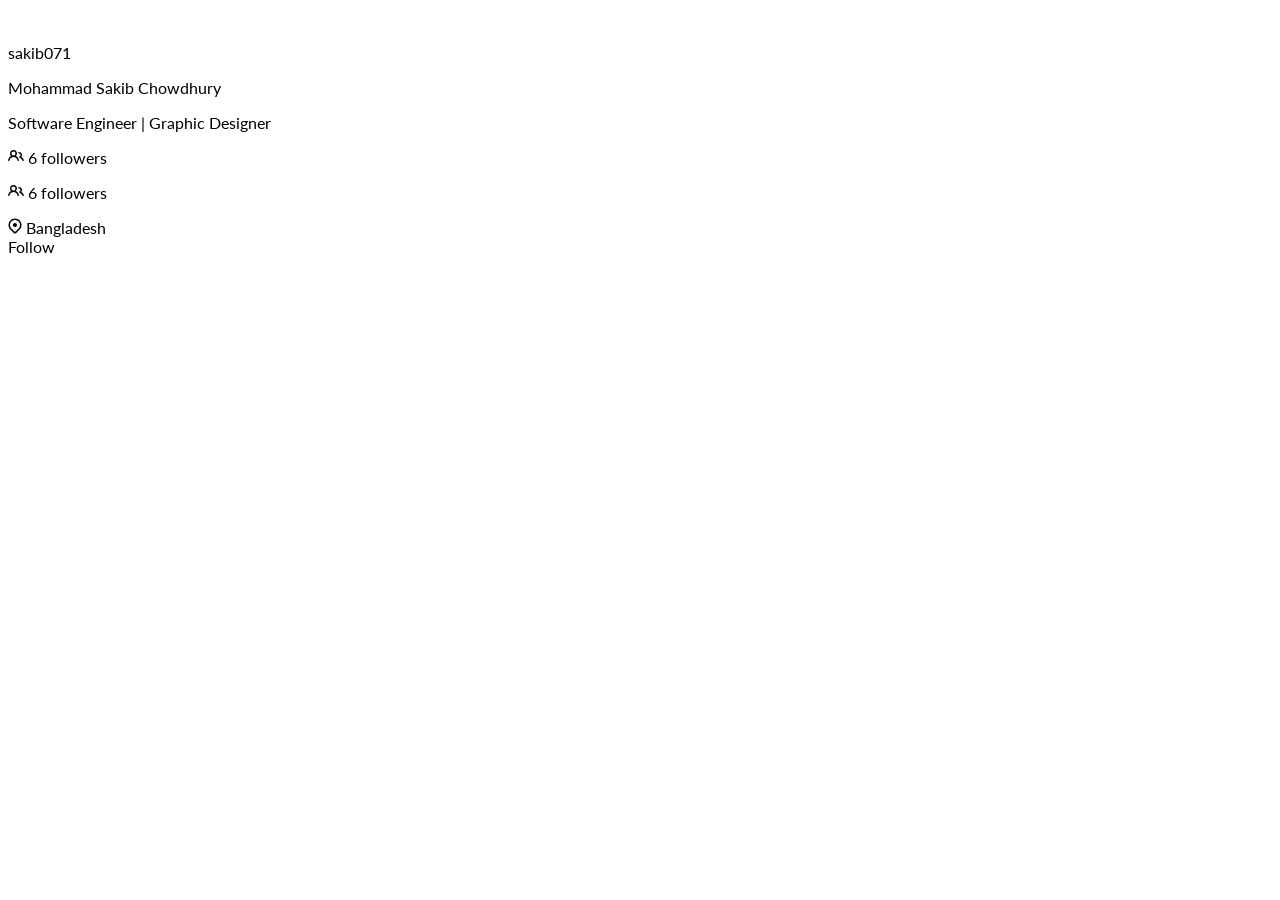
==== tailwindComponentsProfile.html @ 7057bde8 "21-04-2023" ====
<!DOCTYPE html>
<html lang="en">
<head>
    <meta charset="UTF-8">
    <meta http-equiv="X-UA-Compatible" content="IE=edge">
    <meta name="viewport" content="width=device-width, initial-scale=1.0">
    
    <!-- daisyui -->
    <link href="https://cdn.jsdelivr.net/npm/daisyui@2.51.5/dist/full.css" rel="stylesheet" type="text/css" />
    <link href="https://cdn.jsdelivr.net/npm/daisyui@2.51.5/dist/full.css" rel="stylesheet" type="text/css" />

     <!-- tailwind -->
     <link href="https://cdn.jsdelivr.net/npm/tailwindcss@2.2/dist/tailwind.min.css" rel="stylesheet" type="text/css" />
     <link rel="stylesheet" href="./css/styles.css">

    <title>tailwind components</title>
</head>
<body>
    
    <div class="">
        <div class="h-screen flex flex-col justify-center items-center">
            <div class="bg-white md:w-[30rem] w-[20rem] card rounded-[1.5rem] bg-gray-300 flex flex-col justify-center items-center">
                <div class="text-[#000000] relative top-[-6rem] flex flex-col justify-center items-center">
                    <img class=" drop-shadow-xl w-[13rem] rounded-full" src="https://images.unsplash.com/photo-1522075469751-3a6694fb2f61?ixlib=rb-4.0.3&ixid=MnwxMjA3fDB8MHxwaG90by1wYWdlfHx8fGVufDB8fHx8&auto=format&fit=crop&w=880&q=80" alt="">
                    <p class="md:text-lg text-2lg font-light text-center mt-5">sakib071</p>
                    <p class="md:text-2xl text-xl font-bold text-center mt-3">Mohammad Sakib Chowdhury</p>
                    <p class="md:text-md text-md text-center mt-1">Software Engineer | Graphic Designer</p>
                    <div class="grid grid-cols-2 gap-4 mt-2">
                        <p class="flex flex-wrap gap-2">
                            <img src="./icons/followers.svg" alt=""> 
                            6 followers
                        </p>
                        <p class="flex flex-wrap gap-2">
                            <img src="./icons/followers.svg" alt=""> 
                            6 followers
                        </p>
                    </div>
                    <div class="flex flex-wrap gap-2 mt-4">
                        <img src="./icons/location.svg" alt="">
                        <span class="text-lg">Bangladesh</span>
                    </div>
                    <div class="btn btn-primary mt-5">Follow</div>
                </div>
            </div>
        </div>
    </div>
    <!-- tailwindcss -->
    <script src="https://cdn.tailwindcss.com"></script>
</body>
</html>
---- css/styles.css ----
@import url('https://fonts.googleapis.com/css2?family=Lato:ital,wght@0,300;0,400;0,700;1,300;1,400;1,700&display=swap');

*{
    font-family: 'Lato', sans-serif;
}
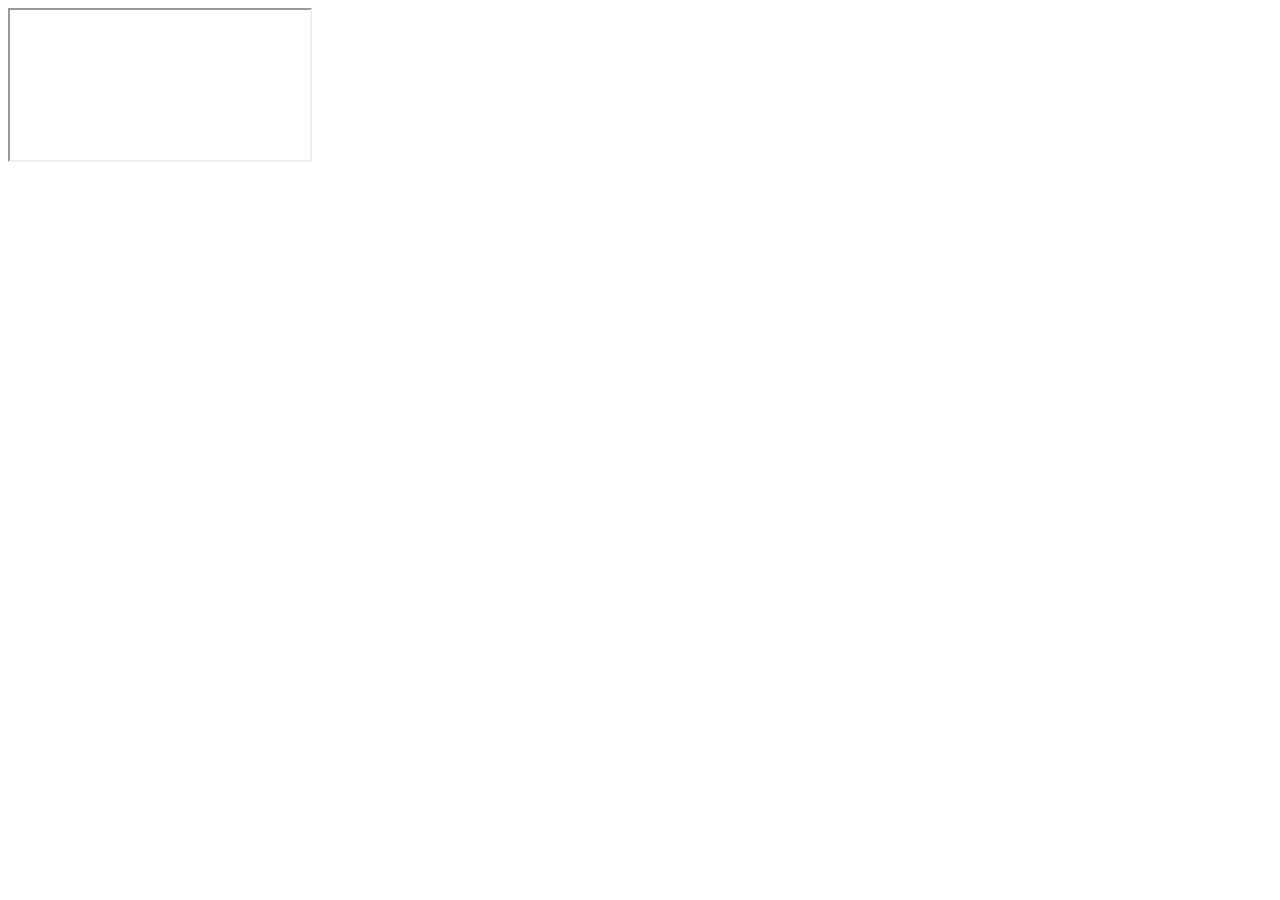
==== commit b5fc85d5: "update- 23-04-2023" ====
--- a/tailwindComponentsProfile.html
+++ b/tailwindComponentsProfile.html
@@ -18,7 +18,7 @@
 <body>
     
     <div class="">
-        <div class="h-screen flex flex-col justify-center items-center">
+        <!-- <div class="h-screen flex flex-col justify-center items-center">
             <div class="bg-white md:w-[30rem] w-[20rem] card rounded-[1.5rem] bg-gray-300 flex flex-col justify-center items-center">
                 <div class="text-[#000000] relative top-[-6rem] flex flex-col justify-center items-center">
                     <img class=" drop-shadow-xl w-[13rem] rounded-full" src="https://images.unsplash.com/photo-1522075469751-3a6694fb2f61?ixlib=rb-4.0.3&ixid=MnwxMjA3fDB8MHxwaG90by1wYWdlfHx8fGVufDB8fHx8&auto=format&fit=crop&w=880&q=80" alt="">
@@ -42,7 +42,8 @@
                     <div class="btn btn-primary mt-5">Follow</div>
                 </div>
             </div>
-        </div>
+        </div> -->
+        <iframe src=https://github-readme-stats.vercel.app/api?username=sakib071 >
     </div>
     <!-- tailwindcss -->
     <script src="https://cdn.tailwindcss.com"></script>
